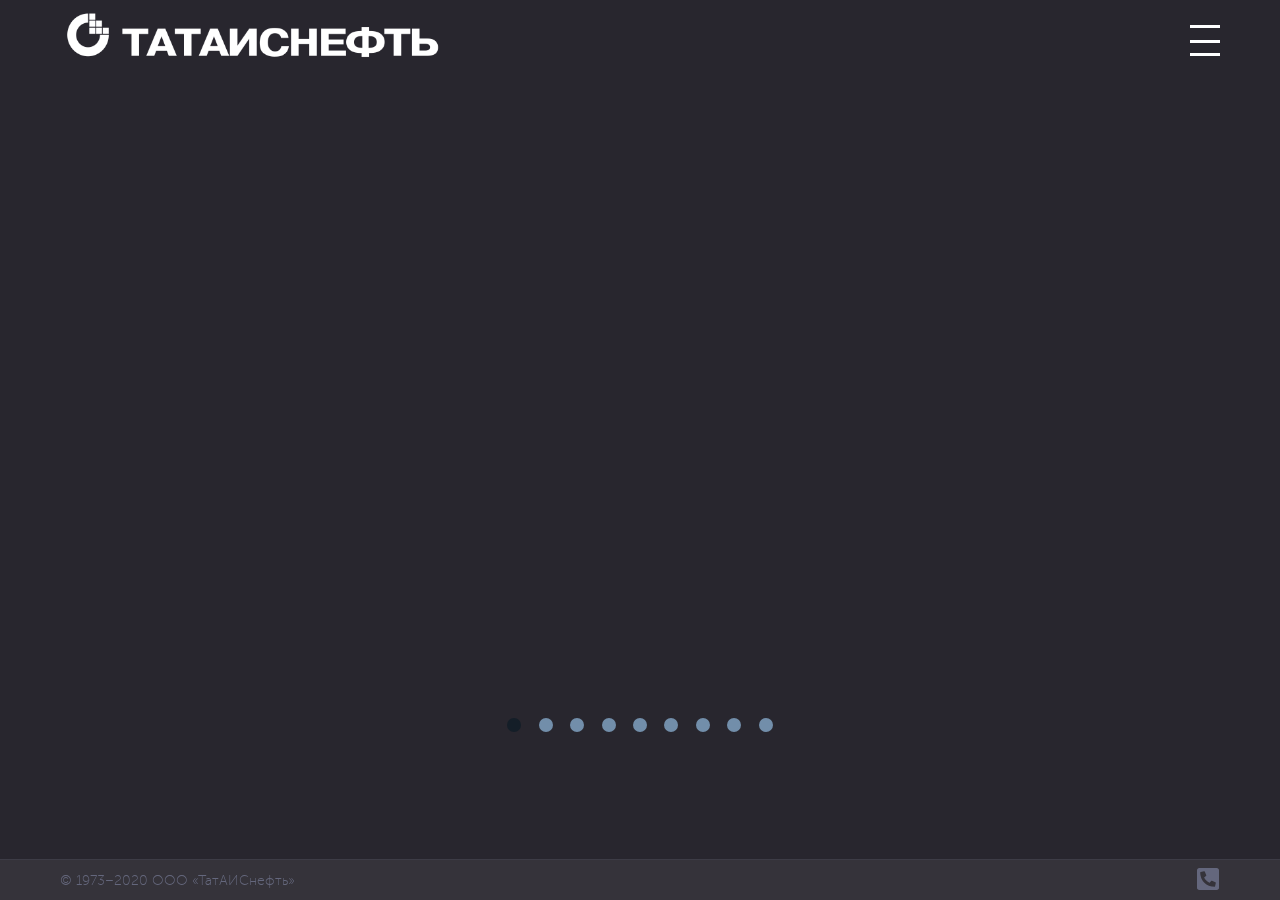
==== www/android.html @ 5a8bfcc0 "Add files via upload" ====
<!DOCTYPE html>
<html lang="ru-RU">

<head>
   <meta charset="UTF-8">
   <meta name='viewport' content='width=device-width, initial-scale=1.0, maximum-scale=1.0, user-scalable=0' />
   <meta name="apple-mobile-web-app-capable" content="yes">
   <meta name="mobile-web-app-capable" content="yes">
   <meta name="HandheldFriendly" content="true" />
   <meta name="description" content="удаленный доступ к почте с мобильный устройств" />
   <meta name="keywords" content="" />
   <meta name="robots" content="noindex,nofollow" />
   <title>ООО "ТатАИСнефть"</title>
   <link rel="icon" type="image/png" href="image/logo/favicon.png" />
   <link rel="stylesheet" href="css/style_default.css" />
   <link rel="stylesheet" href="css/style.css" />
   <link rel="stylesheet" href="css/style_nav.css" />
   <link rel="stylesheet" href="css/style_slider.css" />
   <link rel="stylesheet" href="css/iconfont.css" />
   <link rel="stylesheet" media="(max-width:767px)" href="css/style_mxw767.css" />
   <script src="app/jquery-3.5.1.min.js"></script>
   <script src="app/slick.min.js"></script>
   <script src="app/script.js"></script>
</head>

<body>
   <div id="canvasBx">
      <canvas style="opacity: 0.1;" id="canvas" width="1950px" height="1200px"></canvas>
      <canvas style="opacity: 0.1;" id="canvasbg" width="1950px" height="1200px"></canvas>
   </div>
   <section class=" container">
      <header class="header">
         <div class="headerBx">
            <div class="logo">
               <a style="height: 0; font-size: 0;" href="index.html">
                  <img src="image/logo/logo2.png" alt="rebut" />
               </a>
            </div>
            <nav class="menu">
               <div class="burg"><span></span><span></span></div>
               <ul class="list one">

                  <li class="list-mail lvl1">
                     <div class="title mail">Настройка почты для мобильных устройств на базе ios или android</div>
                     <span>Подключение MS outlook</span>
                     <ul class="list-lvl2">
                        <li class="arr ios">
                           <a id="link" class="a" href="ios.html">ios</a>
                        </li>
                        <li class="arr android">
                           <a id="link" class="a" href="android.html">android</a>
                        </li>
                     </ul>
                  </li>

                  <li class="list-citrix lvl1">
                     <div class="title citrix">Настройка системы citrix для удаленного подключения к программам
                        SAP-R3, Татнефть-Нефтедобыча, 1C и т.д...</div>
                     <a id="link" class="a " href="#0">Установка Citrix
                     </a>
                  </li>

                  <li class="list-vpn lvl1">
                     <div class="title vpn">Настройка VPN тунеля для работы с программами вне корпоративной сети ПАО
                        Татнефть на операционной системе windows 7 или windows 10</div>
                     <span>Настройка
                        VPN</span>
                     <ul class="list-lvl2">
                        <li class="arr win7">
                           <a id="link" class="a" href="#0">windows 7</a>
                        </li>
                        <li class="arr win10">
                           <div class="title win10"></div>
                           <a id="link" class="a" href="#0">windows 10</a>
                        </li>
                     </ul>
                  </li>
               </ul>
            </nav>
         </div>
      </header>
      <div class="overlay"></div>
      <main class="main">
         <div class="mainBx">
            <article id="article" class="article">
               <section id="slider" class="slider android">
                  <div class="slide row">
                     <div class="imgBx hov">
                        <img src="image/image_android/android_password.jpg">
                     </div>
                     <div class="text1">
                        <ol>
                           <li class="list_item">
                              <h3>Общие параметры:</h3>
                              <ol>
                                 <li class="icon-check">Сервер: <strong>email.tatneft.ru;</strong></li>
                                 <li class="icon-check">Логин: <strong>домен\имя пользователя;</strong>
                                 </li>
                                 <li class="icon-check">Например: <strong>jamash\ivanovii;</strong></li>
                                 <li class="icon-check">Пароль:
                                    <strong>пароль от
                                       учетной записи </strong><span>(совпадает со входом в систему)</span></li>
                              </ol>
                           </li>
                        </ol>
                     </div>
                  </div>

                  <div class="slide">
                     <div class="imgBx">
                        <img src="image/image_android/android_first.jpg" />
                     </div>
                     <div class="text one">
                        <ol>
                           <li class="list_item">
                              <h3>Открываем приложение Почта</h3>
                              <!- ->
                                 <ol>
                                    <li>нажимаем кнопку Меню/Настройки</li>
                                    <!-1.1.->
                                       <li>нажимаем плюс в верхнем углу (добавляем учетную запись)</li>
                                       <!-1.2.->
                                          <li>Заполняем поля как на скриншоте (можно заполнить произвольными данными
                                             до
                                             активации кнопки Ручная настройка).</li>
                                          <!-1.3.->
                                             <li>Нажимаем кнопку Ручная настройка.</li>
                                             <!-1.4.->
                                 </ol>
                           </li>

                        </ol>
                     </div>
                  </div>

                  <div class="slide">
                     <div class="imgBx">

                        <img data-lazy="image/image_android/android_second.jpg" />
                     </div>
                     <div class="text too">
                        <h3>Выбираем Microsoft Exchange ActiveSync.</h3>
                     </div>
                  </div>

                  <div class="slide">
                     <div class="imgBx">

                        <img data-lazy="image/image_android/android_third.jpg" />
                     </div>
                     <div class="text three">
                        <h3>Заполняем поля(Галки должны стоять как указано на скриншоте(SSL/TLS)).</h3>
                        <h3>Нажимаем Далее.</h3>
                     </div>
                  </div>

                  <div class="slide">
                     <div class="imgBx">
                        <img data-lazy="image/image_android/android_fourth.jpg" />
                     </div>
                     <div class="text four">
                        <h3>При выдаче окна “Предупреждение системы безопасности”. Нажимаем Продолжить/нажимаем Да.
                        </h3>
                     </div>
                  </div>

                  <div class="slide">
                     <div class="imgBx">

                        <img data-lazy="image/image_android/android_fifth.jpg" />
                     </div>
                     <div class="text five">
                        <h3>Если авторизация прошла успешно появится окно “Удаленное администрирование безопасности”/
                           Нажимаем Да.</h3>
                     </div>
                  </div>

                  <div class="slide">
                     <div class="imgBx">

                        <img data-lazy="image/image_android/android_sixth.jpg" />
                     </div>
                     <div class="text six">
                        <h3>Возможно появится окно. В нем нажимаем Включить.</h3>
                     </div>
                  </div>

                  <div class="slide">
                     <div class="imgBx">

                        <img data-lazy="image/image_android/android_seventh.jpg" />
                     </div>
                     <div class="text seven">
                        <h3>Дальше настраиваем параметры учетной записи.</h3>
                     </div>
                  </div>

                  <div class="slide">
                     <div class="imgBx">
                        <img data-lazy="image/image_android/android_eighth.jpg" />
                     </div>
                     <div class="text eighth">
                        <h3>На последнем этапе присваивается имя данной учетной записи (произвольное).
                        </h3>
                        <h3>Последнее готово.</h3>
                     </div>

                  </div>
               </section>
               <div class="dots"></div>
               <div class="fullWindow">
                  <span></span>
                  <span></span>
                  <span></span>
                  <span></span>
                  <span></span>
                  <span></span>
                  <span></span>
                  <span></span>
               </div>
            </article>
         </div>
      </main>
      <footer class="footer">
         <div class="footerBx">
            <div class="autor">
               © 1973–2020 ООО «ТатАИСнефть»
            </div>
            <label>
               <input type="checkbox" />
               <div class="sri icon-phone-square-alt">
                  <span class="phone"><i
                        style="font-style: normal; text-decoration: underline;">8(8553)30-08-72</i></span>
               </div>
            </label>
         </div>
      </footer>
   </section>
</body>

</html>
---- www/css/style_default.css ----
@import url('https://fonts.googleapis.com/css?family=Poppins:200,300,400,500,600,700,800,900,&display=swap');
@font-face {
   font-family: "museosanscyrl";
   src: url(../fonts/museosanscyrl-100.woff) format("woff"),
   url(../fonts/museosanscyrl-300.woff) format("woff"),
   url(../fonts/museosanscyrl-500.woff) format("woff"),
   url(../fonts/museosanscyrl-700.woff) format("woff");


}
*, *::before, *::after{
   margin: 0;
   padding: 0;
}
body{
   position: relative;
   width: 100%;
   z-index: 150;
   overflow-x: hidden;
   overflow-y: auto;
   background: #28262e;
   font-weight: normal;
   font-family: "museosanscyrl", Georgia, 'Times New Roman', Times, serif;
}
.headerBx, .footerBx, .article .slider{
   margin: 0 60px;
}
li{
   list-style: none;
}
a{
   color: #000;
   text-decoration: none;
}
a:visited,
a:active {
   color: #000;
}
a:hover {
   color: #000;
}
*::before, *::after{
   position: absolute;
   content: '';
}
.burg{
   position: absolute;
   min-width: 30px;
   max-width: 30px;
   min-height: 30px;
   max-height: 30px;
   right: 0;
   top: 50%;
   transform: translateY(-50%);
   z-index: 500;
   cursor: pointer;
}
.burg::before,
.burg::after{
   transition: all 0.3s ease 0s;
   transform-origin: right;
   -o-transition: all 0.3s ease 0s;
   -o-transform-origin: right;
   -moz-transition: all 0.3s ease 0s;
   -moz-transform-origin: right;
   -webkit-transition: all 0.3s ease 0s;
   -webkit-transform-origin: right;
}
.burg::before{
   content: '';
   position: absolute;
   top: 0;
   right: 0;
   width: 100%;
   height: 3px;
   background: #fff;
   z-index: 5;
}
.burg::after{
   content: '';
   position: absolute;
   bottom: -1px;
   right: 0;
   width: 100%;
   height: 3px;
   background: #fff;
   z-index: 5;
}
.burg span:nth-child(1){
   content: '';
   position: absolute;
   left: 0;
   top: 0;
   margin: 50% 0;
   display: block;
   width: 100%;
   height: 3px;
   background: #fff;
   transition: all 0.3s ease 0s;
   -o-transition: all 0.3s ease 0s;
   -moz-transition: all 0.3s ease 0s;
   -webkit-transition: all 0.3s ease 0s;
   z-index: 5;
}

.burg.active::before{
   transform: rotate(-45deg);
   -o-transform: rotate(-45deg);
   -moz-transform: rotate(-45deg);
   -webkit-transform: rotate(-45deg);
   width: 130%;
}
.burg.active::after{
   transform: rotate(45deg);
   -o-transform: rotate(45deg);
   -moz-transform: rotate(45deg);
   -webkit-transform: rotate(45deg);
   width: 130%;
}
.burg.active span:nth-child(1){
   opacity: 0;
   transform: translateY(-50%) translateX(100%);
   -o-transform: translateY(-50%) translateX(100%);
   -moz-transform:translateY(-50%)  translateX(100%);
   -webkit-transform: translateY(-50%) translateX(100%);
}
.burg span:nth-child(2){
   display: block;
   position: absolute;
   width: 250%;
   height: 250%;
  opacity: 0;
   top: 50%;
   left: 50%;
   transform-origin: center;
   -o-transform-origin: center;
   -moz-transform-origin: center;
   -webkit-transform-origin: center;
   transform: translate(-50%, -50%) scale(0);
   transition: all 0.3s ease 0.2s;
   -o-transform: translate(-50%, -50%) scale(0);
   -o-transition: all 0.3s ease 0.2s;
   -moz-transform: translate(-50%, -50%) scale(0);
   -moz-transition: all 0.3s ease 0.2s;
   -webkit-transform: translate(-50%, -50%) scale(0);
   -webkit-transition: all 0.3s ease 0.2s;
   border-radius: 50%;
   z-index: -5;
   background: rgb(8, 45, 60); 
}
.burg span:nth-child(2)::before{
   content: 'меню';
  transform:translate(-50%, -50%); 
   -o-transform:translate(-50%, -50%);
   -moz-transform:translate(-50%, -50%);
   -webkit-transform: translate(-50%, -50%);
   color:rgb(31, 169, 255);
   font-size: 14px;
   left: 50%;
   bottom: 0;
}
.burg.active span:nth-child(2){
   opacity: 1;
   transform: translate(-50%, -50%) scale(1);
   -o-transform: translate(-50%, -50%) scale(1);
   -moz-transform: translate(-50%, -50%) scale(1);
   -webkit-transform: translate(-50%, -50%) scale(1);
   transition: all 0.3s ease 0s;
   -o-transition: all 0.3s ease 0s;
   -moz-transition: all 0.3s ease 0s;
   -webkit-transition: all 0.3s ease 0s;
}
---- www/css/style.css ----
.container{
   position: relative;
   right: 0;
   width: 100%;
   min-height: 100vh;
   border: none;
   display: flex;
   flex-direction: column;
}

body.lock{
   background:  #124768;
}

/**Стили header**/
.container .header{
   position: relative;
   display: flex;
   justify-content: center;
   margin: 0 auto;
   height: 80px;
   width: 100%;
   z-index: 5000;
}
.header .headerBx {
   position: relative;
   width: 100%;
   max-width: 1400px;
   height: 100%;
   display: flex;
   justify-content: space-between;
}  

.header .headerBx .logo {
   height: 90%;
   width: calc(250px + 150 * (100vw / 1400));
   overflow: hidden;
}  
.logo a img{
   object-fit: contain;
   width: 100%;
   height: 100%;
}
/**Стили header**/

/**Стили canvas**/
#canvasBx {
   width: 100%;
   height: 100%;
   overflow: hidden;
   position: fixed;
   top: 0;
   left: 0;
   z-index: -10;
  background: transparent;
 }
 #canvasBx canvas {
   position: absolute;
   top: 0;
   left: 0;
 }
 
 #canvas {
   z-index: -2;
 }
 #canvasbg {
   z-index: -3;
   opacity: 0.5;
 }


/**Стили canvas**/



/**Стили footer**/
.footer{
   position: relative;
   height: 40px;
   width: 100%;
   display: flex;
   justify-content: center;
   margin-top: auto;
   z-index: 1000;
   border-top: 1px solid #b2bee911;
   background: #ececec11;
}
.footer .footerBx{
   position: relative;
   width: 100%;
   max-width: 1400px;
   height: 100%;
   display: flex;
   justify-content: space-between;
}
.container .footer label{
   display: flex;
   align-items: center;
}
.container .footer label .sri{
   position: relative;
   display: inline-flex;
   align-items: flex-end;
   white-space: nowrap;
   font-size: calc(8px + 6 * (100vw / 1400));
   letter-spacing: 0.05em;
   font-weight: 300;
   color:#b2bee961;
   overflow: hidden;
   cursor: pointer;
}
.container .footer label input{
   appearance: none;
   border: none;
   background: none;
   opacity: 0;
   position: absolute;
}
.container .footer .sri .phone{
   position: relative;
   left: 100%;
   text-decoration: underline;
   line-height: 1.33em;
   transition: all 0.5s ease-out 0s;
   -moz-transition: all 0.5s ease-out 0s;
   -o-transition: all 0.5s ease-out 0s;
   -webkit-transition: all 0.5s ease-out 0s;
}
.footer .sri.icon-phone-square-alt::before{
   position: relative;
   left: 100%;
   transform: translateX(-100%);
   font-size: calc(16px + 10 * (100vw / 1400));
   transition: all 0.5s ease-out 0s;
   -moz-transition: all 0.5s ease-out 0s;
   -o-transition: all 0.5s ease-out 0s;
   -webkit-transition: all 0.5s ease-out 0s;
}
.container .footer label input:checked ~ .sri{
   color:#fff;
}
.container .footer label input:checked ~ .sri .phone{
   margin-left: 0.5em;
   left: 0%;
}
.container .footer label input:checked ~ .sri.icon-phone-square-alt::before{
   left: 0%;
   transform: translateX(0%);
}
.footer .autor{
   color:#b2bee961;
   height: 100%;
   display: flex;
   align-items: center;
   justify-content:center;
   white-space: nowrap;
   font-size: calc(10px + 4 * (100vw / 1400));
}
/**Стили footer**/

/**Стили main**/
.main {
   position: relative;
   display: flex;
   align-items: center;
   justify-content: center;
   flex: 1 1 auto;
   width: 100%;
  transition: all 0.3s ease 0s;
  -moz-transition: all 0.3s ease 0s;
  -o-transition: all 0.3s ease 0s;
  -webkit-transition: all 0.3s ease 0s;
  z-index: 1000;
  padding: 10px 0;
}
.main .mainBx{
   position: relative;
   width: 100%;
   max-width: 1520px;
}
.main .mainBx .article{
   width: 100%;
}
/**Стили main**/

.circle{
   position: absolute; 
   top: -0px; 
   right: 0px; 
   transform: translate(25px, 15px); 
   width: 80px; 
   height: 70px;
}

#ellipseSvg path{
   stroke-dasharray: 2000; 
   stroke-dashoffset: 2000;
   animation: stroke 3s ease-in-out 1 1.5s forwards;
   -moz-animation: stroke 3s ease-in-out 1 1.5s forwards;
   -webkit-animation: stroke 3s ease-in-out 1 1.5s forwards;
   -o-animation: stroke 3s ease-in-out 1 1.5s forwards;
}
@keyframes stroke{
   0%{
      stroke-dashoffset: 2000;
   }
   100%{
      stroke-dashoffset: 0;
   }
}
@-moz-keyframes stroke{
   0%{
      stroke-dashoffset: 2000;
   }
   100%{
      stroke-dashoffset: 0;
   }
}
@-o-keyframes stroke{
   0%{
      stroke-dashoffset: 2000;
   }
   100%{
      stroke-dashoffset: 0;
   }
}
@-webkit-keyframes stroke{
   0%{
      stroke-dashoffset: 2000;
   }
   100%{
      stroke-dashoffset: 0;
   }
}
#ellipseSvg path.deleted{
   display: none;
}
---- www/css/style_nav.css ----
/**стили меню навигации**/
body .menu{
   position: absolute;
   right: 0;
   height: 100%;
   letter-spacing: 0.06em;
}
.menu .list {
   position: absolute;
   opacity: 0;
   left: -50px;
   height: 100%;
  visibility: hidden;
  transition: all 1s ease 0s;
   -o-transition: all 1s ease 0s;
   -moz-transition: all 1s ease 0s;
   -webkit-transition: all 1s ease 0s;
}
.menu.active .list{
   opacity: 1;
  visibility: visible;
  transition: opacity 0.5s ease 0s;
   -o-transition: opacity 0.5s ease 0s;
   -moz-transition: opacity 0.5s ease 0s;
   -webkit-transition: opacity 0.5s ease 0s;
   z-index: 150;
}
.menu .list .list-mail,
.menu .list .list-citrix,
.menu .list .list-vpn{
   position: absolute;
   bottom: 0;
   left: 0;
   font-size: 14px;
   display: flex;
   padding: 25px;
   justify-content: center;
   align-items: center;
   border-radius: 50%;
   cursor: pointer;
   color: #fff;
   text-align: center;
   border: 1px solid #fff;
   background: rgb(1, 29, 53);
   transition: transform 0.5s cubic-bezier(0.5,1,0.5,1) 0s;
   -o-transition: transform 0.5s cubic-bezier(0.5,1,0.5,1) 0s;
   -moz-transition: transform 0.5s cubic-bezier(0.5,1,0.5,1) 0s;
   -webkit-transition: transform 0.5s cubic-bezier(0.5,1,0.5,1) 0s;
}
.menu .list .list-citrix{
   padding: 0;
}
.menu .list .lvl1.opacity{
   opacity: 0.2;
   z-index: -100;
}
.menu .list .list-mail{
  width: 60px;
  height: 60px;
}
.menu .list .list-citrix{
   z-index: 400;
}

.menu .list .list-vpn {
   width: 45px;
   height: 45px;
   z-index: 150;
}

.menu.active .list .list-mail {
   transform: translateX(calc(-100% - 30px)) translateY(50%);
   -moz-transform: translateX(calc(-100% - 30px)) translateY(50%);
   -o-transform: translateX(calc(-100% - 30px)) translateY(50%);
   -webkit-transform: translateX(calc(-100% - 30px)) translateY(50%);
   width: 60px;
   height: 60px;
}
.menu.active .list .list-citrix {
   transform: translateX(calc(0% + 15px)) translateY(calc(100% + 20px));
   -moz-transform: translateX(calc(0% + 15px)) translateY(calc(100% + 20px));
   -o-transform: translateX(calc(0% + 15px)) translateY(calc(100% + 20px));
   -webkit-transform: translateX(calc(0% + 15px)) translateY(calc(100% + 20px));
   width: auto;
   height: auto;
   padding: 0;
}
.menu .list .list-citrix a{
  padding: 27px 5px;
   color: #fff;
}
.menu.active .list .list-vpn {
   transform: translateX(calc(-100% + 20px)) translateY(calc(150% - 15px));
   -moz-transform: translateX(calc(-100% + 20px)) translateY(calc(150% - 15px));
   -o-transform: translateX(calc(-100% + 20px)) translateY(calc(150% - 15px));
   -webkit-transform: translateX(calc(-100% + 20px)) translateY(calc(150% - 15px));
}
.menu .list .list-mail::before,
.menu .list .list-citrix::before,
.menu .list .list-vpn::before{
   top: 0;
   left: 50%;
   transform-origin: top;
   -moz-transform-origin: top;
   -webkit-transform-origin: top;
   -o-transform-origin: top;
   width: 1px;
   height: 0;
   background: #fffa;
}
.menu .list .list-mail::before{
   transform: rotate(70deg) translateX(55px) translateY(-80px);
   -moz-transform: rotate(70deg) translateX(55px) translateY(-80px);
   -o-transform: rotate(70deg) translateX(55px) translateY(-80px);
   -webkit-transform: rotate(70deg) translateX(55px) translateY(-80px);
}
.menu .list .list-citrix::before{
   transform: rotate(-10deg) translateX(-5px) translateY(-30px);
   -o-transform: rotate(-10deg) translateX(-5px) translateY(-30px);
   -moz-transform: rotate(-10deg) translateX(-5px) translateY(-30px);
   -webkit-transform: rotate(-10deg) translateX(-5px) translateY(-30px);
}
.menu .list .list-vpn::before{
   transform:rotate(30deg) translateX(20px) translateY(-65px);
   -moz-transform:rotate(30deg) translateX(20px) translateY(-65px);
   -o-transform:rotate(30deg) translateX(20px) translateY(-65px);
   -webkit-transform:rotate(30deg) translateX(20px) translateY(-65px);
}
.menu.active .list .list-mail::before,
.menu.active .list .list-citrix::before,
.menu.active .list .list-vpn::before{
  transition: height 0.5s cubic-bezier(1,0,0,1) 0.1s;
   -moz-transition: height 0.5s cubic-bezier(1,0,0,1) 0.1s;
   -o-transition: height 0.5s cubic-bezier(1,0,0,1) 0.1s;
   -webkit-transition: height 0.5s cubic-bezier(1,0,0,1) 0.1s;
}
.menu.active .list .list-mail::before{
   height: 45px;
}
.menu.active .list .list-citrix::before{
   height: 30px;
}
.menu.active .list .list-vpn::before{
   height: 60px;
}
.list .list-mail .list-lvl2,
.list .list-vpn .list-lvl2 {
position: absolute;
 top: 50%;
 left: 50%;
 transform: translate(-50%, -50%);
 -o-transform: translate(-50%, -50%);
 -moz-transform: translate(-50%, -50%);
 -webkit-transform: translate(-50%, -50%);
 width: 15px;
 height: 10px;
}
.list-lvl2 .arr{
position: absolute;
right: 0;
top: 0;
transition: all 0.4s ease 0s;
-o-transition: all 0.4s ease 0s;
-moz-transition: all 0.4s ease 0s;
-webkit-transition: all 0.4s ease 0s;
cursor: pointer;
color: #fff;
text-align: center;

opacity: 0;
visibility: hidden;
transition: 0.2s ease 0.2s;
-o-transition: 0.2s ease 0.2s;
-moz-transition: 0.2s ease 0.2s;
-webkit-transition: 0.2s ease 0.2s;
display: flex;
justify-content: center;
align-items: center;
transform: translate(0px, 0px);
-o-transform: translate(0px, 0px);
-moz-transform: translate(0px, 0px);
-webkit-transform: translate(0px, 0px);
z-index: 40;
}
.list-lvl2 .arr .a{
 white-space: nowrap;
 text-align: center;
 display: flex;
 justify-content: center;
 align-items: center;
 z-index: 20;
 border-radius: 50%;
 background: rgb(5, 29, 39);
 border: 1px solid #fff;
}
.lvl1.active .list-lvl2 .arr.ios{
transform: translate(calc(-100% - 20px), calc(-50% - 20px));
-o-transform: translate(calc(-100% - 20px), calc(-50% - 20px));
-moz-transform: translate(calc(-100% - 20px), calc(-50% - 20px));
-webkit-transform: translate(calc(-100% - 20px), calc(-50% - 20px));
opacity: 1;
visibility: visible;
transition: all 0.5s ease-in-out 0s;
-o-transition: all 0.5s ease-in-out 0s;
-moz-transition: all 0.5s ease-in-out 0s;
-webkit-transition: all 0.5s ease-in-out 0s;
}
.lvl1.active .list-lvl2 .arr.android{
   transform: translate(calc(-100% + 30px), calc(50%));
   -o-transform: translate(calc(-100% + 30px), calc(50%));
   -moz-transform: translate(calc(-100% + 30px), calc(50%));
   -webkit-transform: translate(calc(-100% + 30px), calc(50%));
opacity: 1;
visibility: visible;
transition: all 0.5s ease-in-out 0.1s;
-o-transition: all 0.5s ease-in-out 0.1s;
-moz-transition: all 0.5s ease-in-out 0.1s;
-webkit-transition: all 0.5s ease-in-out 0.1s;
}
.lvl1.active .list-lvl2 .arr.win7{
   transform: translate(calc(-100% + 40px), calc(50% - 10px));
   -o-transform: translate(calc(-100% + 40px), calc(50% - 10px));
   -moz-transform: translate(calc(-100% + 40px), calc(50% - 10px));
   -webkit-transform: translate(calc(-100% + 40px), calc(50% - 10px));
opacity: 1;
visibility: visible;
transition: all 0.5s ease-in-out 0.1s;
-o-transition: all 0.5s ease-in-out 0.1s;
-moz-transition: all 0.5s ease-in-out 0.1s;
-webkit-transition: all 0.5s ease-in-out 0.1s;
}
.lvl1.active .list-lvl2 .arr.win10{
   transform: translate(calc(50% + 40px), calc(50% + 10px));
   -o-transform: translate(calc(50% + 40px), calc(50% + 10px));
   -moz-transform: translate(calc(50% + 40px), calc(50% + 10px));
   -webkit-transform: translate(calc(50% + 40px), calc(50% + 10px));
opacity: 1;
visibility: visible;
transition: all 0.5s ease-in-out 0s;
-o-transition: all 0.5s ease-in-out 0s;
-moz-transition: all 0.5s ease-in-out 0s;
-webkit-transition: all 0.5s ease-in-out 0s;
}
.list-lvl2 .arr.ios .a{
width: auto;
height: auto;
color: #fff;
padding: 18px 14px;
text-transform: uppercase;
}
.list-lvl2 .arr.android .a{
   color: #fff;
   padding: 31px 3px;
   box-sizing: content-box;
   z-index: 100;
   text-transform: uppercase;
}
.list-lvl2 .arr.win7 .a{
   padding: 33px 3px;
}
.list-lvl2 .arr.win10 .a{
   padding: 37px 3px;
}
.list-lvl2 .arr a {
   color: #fff;
}
.list-lvl2 .arr::before{ 
  width: 1px;
   background: #fff;
   top: 0;
   height: 0;
   transform-origin: top;
   -o-transform-origin: top;
   -moz-transform-origin: top;
   -webkit-transform-origin: top;
   transition: height 0.2s ease;
   -o-transition: height 0.2s ease;
   -moz-transition: height 0.2s ease;
   -webkit-transition: height 0.2s ease;
   z-index: -10;
}
.lvl1.active .arr::before{
  height: 20px;
  transition: height 0.2s ease 0.5s;
  -o-transition: height 0.2s ease 0.5s;
  -moz-transition: height 0.2s ease 0.5s;
  -webkit-transition: height 0.2s ease 0.5s;
}
.list-lvl2 .arr.ios::before{
   transform: rotate(110deg) translateY(-52px) translateX(20px);
   -o-transform: rotate(110deg) translateY(-52px) translateX(20px);
   -moz-transform: rotate(110deg) translateY(-52px) translateX(20px);
   -webkit-transform: rotate(110deg) translateY(-52px) translateX(20px);
}
.list-lvl2 .arr.android::before{
   transform: rotate(45deg) translateY(-25px) translateX(25px);
   -o-transform: rotate(45deg) translateY(-25px) translateX(25px);
   -moz-transform: rotate(45deg) translateY(-25px) translateX(25px);
   -webkit-transform: rotate(45deg) translateY(-25px) translateX(25px);
}
.list-lvl2 .arr.win7::before{
   transform: rotate(45deg) translateY(-27px) translateX(30px);
   -o-transform: rotate(45deg) translateY(-27px) translateX(30px);
   -moz-transform: rotate(45deg) translateY(-27px) translateX(30px);
   -webkit-transform: rotate(45deg) translateY(-27px) translateX(30px);

}
.list-lvl2 .arr.win10::before{
   transform: rotate(-25deg) translateY(-19px) translateX(-15px);
   -o-transform: rotate(-25deg) translateY(-19px) translateX(-15px);
   -moz-transform: rotate(-25deg) translateY(-19px) translateX(-15px);
   -webkit-transform: rotate(-25deg) translateY(-19px) translateX(-15px);

}
/**стили меню навигации**/
/**подсказки**/
.lvl1 .title{
position: absolute;
bottom: 0;
left: 0;
transform: translateX(-100%) translateY(100%) scale(0);
transform-origin: right top;
-o-transform: translateX(-100%) translateY(100%) scale(0);
-o-transform-origin: right top;
-moz-transform: translateX(-100%) translateY(100%) scale(0);
-moz-transform-origin: right top;
-webkit-transform: translateX(-100%) translateY(100%) scale(0);
-webkit-transform-origin: right top;
padding: 10px;
background: #111;
color: #eee;
letter-spacing: 0.05em;
border-radius: 6px;
min-width: 200px;
max-width: 400px;
transition: transform 0.2s ease 0s;
-o-transition: transform 0.2s ease 0s;
-moz-transition: transform 0.2s ease 0s;
-webkit-transition: transform 0.2s ease 0s;
}
.lvl1 .title::after{
   border-left: 30px solid #111;
   border-top: 15px solid transparent;
   border-bottom: 15px solid transparent;
   top: -8px;
   right: -8px;
   transform: rotate(-45deg);
   -o-transform: rotate(-45deg);
   -moz-transform: rotate(-45deg);
   -webkit-transform: rotate(-45deg);
   z-index: -10;
}
.lvl1 .title span{
z-index: 10;
}
.title.active{
   transform: translateX(-100%) translateY(100%) scale(1);
   -o-transform: translateX(-100%) translateY(100%) scale(1);
   -moz-transform: translateX(-100%) translateY(100%) scale(1);
   -webkit-transform: translateX(-100%) translateY(100%) scale(1);
}
.lvl1.active .title.active{
display: none;
}
.lvl1.active .holder.active{
   opacity: 0.3;
}
.menu .list .list-mail .holder,
.menu .list .list-citrix .holder,
.menu .list .list-vpn .holder{
display: none;
}
/**подсказки**/
---- www/css/style_slider.css ----
.article .slider {
   position: relative;
   min-width: 0;
   max-width: 1400px;
   opacity: 0;
   visibility: hidden;
   animation: fadeIn 0.5s ease 1 0.5s forwards;
   counter-reset: multi-counters;
}
@keyframes fadeIn{
   to{
   opacity: 1;
   visibility: visible;
   }
}
@-moz-keyframes fadeIn{
   to{
   opacity: 1;
   visibility: visible;
   }
}
@-o-keyframes fadeIn{
   to{
   opacity: 1;
   visibility: visible;
   }
}
@-webkit-keyframes fadeIn{
   to{
   opacity: 1;
   visibility: visible;
   }
}
.slider .slick-list {
   overflow: hidden;
}

.slider .slick-list .slick-track {
   display: flex;
   align-items: center;
   background: transparent;
}

.slider .slide {
   outline: none;
   border: none;
   display: flex;
   flex-direction: column;
   justify-content: center;
   align-items: center;
   width: 100%;
   padding: 0 60px;
}

.slider .slide.row {
   flex-direction: row;
}

.slick-arrow {
   position: absolute;
   top: 50%;
   transform: translateY(-50%);
   font-size: 0;
   padding: 0;
   appearance: none;
   border: none;
   outline: none;
   width: 40px;
   height: 90px;
   opacity: 0.3;
   transition: opacity 0.3s ease 0s;
   padding: 4px;
   margin: 10px;
   z-index: 20;
}

.slick-arrow:hover {
   opacity: 1;
}

/* Стрелка влево */
.slick-arrow.slick-prev {
   left: 0;
   background: url(../image/arrows/left-arrow.svg) center/50% no-repeat,linear-gradient(to right, #000, transparent);
}

/* Стрелка вправо */
.slick-arrow.slick-next {
   right: 0;
   background: url(../image/arrows/right-arrow.svg) center/50% no-repeat,linear-gradient(to left, #000, transparent);
}

/****************************************************************/
.slide .imgBx.hov,
.slide .imgBx {
   display: flex;
   justify-content: flex-start;
   flex-direction: column;
   flex: 1 1 auto;
   max-width: 900px;
}

.slide .imgBx.hov {
    width: auto;
   max-width: none;
   flex: 0 1 60%;
   padding: 0;
}

.slide .imgBx.hov img {
   height: auto;
}
.slide .imgBx.hov img,
.slide .imgBx img {
   width: 100%;
   height: 100%;
   object-fit: contain;
}
.slide .text,
.slide .text1{
   display: flex;
   color: #fff;
   background: #fff2;
   font-size: calc(10px + 10 * (100vw / 1400));
   padding: 0 20px 0 20px;
}
.slide .text1 {
   width: auto;
   flex: 0 1 40%;
   flex-direction: column;
   justify-content: center;
   z-index: -9;
   opacity: 0;
   align-self: stretch;
   transform: translateX(-75%);
   -o-transform: translateX(-75%);
   -moz-transform: translateX(-75%);
   -webkit-transform: translateX(-75%);
   animation: slideOneText 1s linear 0s 1 normal forwards;
   -moz-animation: slideOneText 1s linear 0s 1 normal forwards;
   -o-animation: slideOneText 1s linear 0s 1 normal forwards;
   -webkit-animation: slideOneText 1s linear 0s 1 normal forwards;
}
@keyframes slideOneText{
   0%{
      transform: translateX(-75%);
   }
   100%{
      opacity: 1;
      transform: translateX(0%);
   }
}
@-o-keyframes slideOneText{
   0%{
      transform: translateX(-75%);
   }
   100%{
      opacity: 1;
      transform: translateX(0%);
   }
}
@-moz-keyframes slideOneText{
   0%{
      transform: translateX(-75%);
   }
   100%{
      opacity: 1;
      transform: translateX(0%);
   }
}
@-webkit-keyframes slideOneText{
   0%{
      transform: translateX(-75%);
   }
   100%{
      opacity: 1;
      transform: translateX(0%);
   }
}
.slide .text {
   bottom: 0em;
   margin: 0 auto;
   opacity: 0;
   color: #fff;
   width: 100%;
   max-width: 900px;
   box-sizing: border-box;
   align-items: center;
   justify-content: center;
   border-top: 10px solid transparent;
   border-bottom: 10px solid transparent;
   transition: opacity 0.3s ease 0s;
   -o-transition: opacity 0.3s ease 0s;
   -moz-transition: opacity 0.3s ease 0s;
   -webkit-transition: opacity 0.3s ease 0s;
   z-index: -9;

}
.slick-active .text {
   opacity: 1;
   animation: slideOut .5s linear 0s 1 normal forwards;
   -moz-animation: slideOut .5s linear 0s 1 normal forwards;
   -o-animation: slideOut .5s linear 0s 1 normal forwards;
   -webkit-animation: slideOut .5s linear 0s 1 normal forwards;
}
@keyframes slideOut{
   0%{
      transform: translateY(-100%);
   }
   100%{
      transform: translateY(0%);
   }
}
@-webkit-keyframes slideOut{
   0%{
      transform: translateY(-100%);
   }
   100%{
      transform: translateY(0%);
   }
}
@-moz-keyframes slideOut{
   0%{
      transform: translateY(-100%);
   }
   100%{
      transform: translateY(0%);
   }
}
@-o-keyframes slideOut{
   0%{
      transform: translateY(-100%);
   }
   100%{
      transform: translateY(0%);
   }
}
@media (max-width:767px) {
   .slide .text,
   .slide .text1 {
      font-size: calc(8px + (12 + 12 * 0.7) * ((100vw - 280px) / 1400));
      ;
   }
}
.slide .text h3{
   font-weight: normal;
   font-style: normal;
   text-align: center;
}
.slide .text1 ol li{
   display: block;
}
.slide .text1 ol li:first-child ol li.icon-check::before{
   font-size: calc(6px + 12 * (100vw / 1400));
   margin-right: 0.5em;
}
.dots {
   position: relative;
   width: 100%;
   margin: 10px 0 0 0;
   z-index: 30;
}

.slick-dots {
   position: relative;
   max-width: 300px;
   flex-direction: row;
   display: flex;
   justify-content: space-evenly;
   align-items: center;
   margin: 0 auto;
}

.slick-dots li {

   list-style: none;
}

.slick-dots li button {
   position: relative;
   font-size: 0;
   appearance: none;
   border-radius: 50%;
   width: 14px;
   height: 14px;
   appearance: none;
   outline: none;
   border: none;
   background: rgb(114, 142, 170);
   cursor: pointer;
}

.slick-dots li button:hover {
   background: rgba(50, 60, 70, 0.5);
}

.slick-active button {
   background: rgba(20, 30, 40, 1) !important;
}

/**Стили для слайдера инструкции под андроид**/
.slider.android .slide.row{
   justify-content: center;
}
.slider.android .slide{
   flex-direction: row;
   justify-content: center;
   align-items: center;
}

.slider.android .slide .imgBx{
   max-width: 400px;
}
.slider.android .slide .imgBx.hov{
   max-width: 900px;
}
.slider.android .slide .text {
   margin: 0;
   z-index: -9;
   align-self: stretch;
   flex-direction: column;
   align-items: flex-start;
   padding: 0 25px 0 25px;
}
.slider.android .slick-active .text{
   animation: slideLeft .5s linear 0s 1 normal forwards;
   -moz-animation: slideLeft .5s linear 0s 1 normal forwards;
   -o-animation: slideLeft .5s linear 0s 1 normal forwards;
   -webkit-animation: slideLeft .5s linear 0s 1 normal forwards;
}
@keyframes slideLeft{
   0%{
      transform: translateX(-50%);
   }
   100%{
      transform: translateY(0%);
   }
}
@-webkit-keyframes slideLeft{
   0%{
      transform: translateX(-50%);
   }
   100%{
      transform: translateY(0%);
   }
}
@-moz-keyframes slideLeft{
   0%{
      transform: translateX(-50%);
   }
   100%{
      transform: translateY(0%);
   }
}
@-o-keyframes slideLeft{
   0%{
      transform: translateX(-50%);
   }
   100%{
      transform: translateY(0%);
   }
}
/**Нумерованный список**/
.slider.android .slide .text ol{
   list-style: none; 
   counter-reset: li;
}
.slider.android .slide .text ol li{
   padding: 6px 0;

} 
.slider.android .slide .text ol li::before {
   position: relative;
   counter-increment: li;
   content: counters(li,".") ". "; 
}
.slider.android .slide .text ol li:first-child ol{
   margin-left: 1em;
}
.slider.android .slide .text ol .list_item::before{
   visibility: hidden;
}
.slider.android .slide .text h3{
   margin: 0.09em 0;
   text-align: start;
}
.slider.android .slide .text h3::before{
position: relative;
counter-increment: multi-counters;
  content: counters(multi-counters, ".") ". ";
}
/**Нумерованный список**/
/**Стили для слайдера инструкции под андроид**/


/**стили для эллемента увелич. main**/

.fullWindow {
   position: absolute;
   display: block;
   left: 50%;
   top: 50%;
   transform: translateY(-50%) translateX(-50%) scale(0);
   width: 180px;
   height: 180px;
   z-index: 100;
   opacity: 0;
}

.fullWindow.active{
   animation-name: full;
   -moz-animation-name: full;
   -o-animation-name: full;
   animation-duration: 1s;
   -moz-animation-duration: 1s;
   -o-animation-duration: 1s;
   animation-timing-function: linear;
   -moz-animation-timing-function: linear;
   -o-animation-timing-function: linear;
   animation-fill-mode: forwards;
   -moz-animation-fill-mode: forwards;
   -o-animation-fill-mode: forwards;
   animation-iteration-count: 1;
   -moz-animation-iteration-count: 1;
   -o-animation-iteration-count: 1;
}
@-webkit-keyframes full{
   0%{
      opacity: 0;
      transform: translateY(-50%) translateX(-50%) scale(0.5);
   }
   50%{
      opacity: 1;
      transform: translateY(-50%) translateX(-50%) scale(1);
   }
   100%{
      opacity: 0;
      visibility: hidden;
      transform: translateY(-50%) translateX(-50%) scale(1.3);
   }
}
@-moz-keyframes full{
    0%{
      opacity: 0;
      transform: translateY(-50%) translateX(-50%) scale(0.5);
   }
   50%{
      opacity: 1;
      transform: translateY(-50%) translateX(-50%) scale(1);
   }
   100%{
      opacity: 0;
      visibility: hidden;
      transform: translateY(-50%) translateX(-50%) scale(1.3);
   }
}
@-o-keyframes full{
   0%{
      opacity: 0;
      transform: translateY(-50%) translateX(-50%) scale(0.5);
   }
   50%{
      opacity: 1;
      transform: translateY(-50%) translateX(-50%) scale(1);
   }
   100%{
      opacity: 0;
      visibility: hidden;
      transform: translateY(-50%) translateX(-50%) scale(1.3);
   }
}
@keyframes full{
   0%{
      opacity: 0;
      transform: translateY(-50%) translateX(-50%) scale(0.5);
   }
   50%{
      opacity: 0.5;
      transform: translateY(-50%) translateX(-50%) scale(1);
   }
   100%{
      opacity: 0;
      visibility: hidden;
      transform: translateY(-50%) translateX(-50%) scale(1.3);
   }
}

.fullWindow span {
   position: absolute;
   width: 70px;
   height: 14px;
   background: #fff;
}

.fullWindow span:nth-child(1) {
   top: 0;
   left: 0;
}

.fullWindow span:nth-child(2) {
   top: 28px;
   left: -28px;
   transform: rotate(90deg);
}

.fullWindow span:nth-child(3) {
   bottom: 28px;
   left: -28px;
   transform: rotate(90deg);
}

.fullWindow span:nth-child(4) {
   bottom: 0;
   left: 0;
}

.fullWindow span:nth-child(5) {
   top: 0;
   right: 0;
}

.fullWindow span:nth-child(6) {
   top: 28px;
   right: -28px;
   transform: rotate(90deg);
}

.fullWindow span:nth-child(7) {
   bottom: 28px;
   right: -28px;
   transform: rotate(90deg);

}
.fullWindow span:nth-child(8) {
   bottom: 0;
   right: 0;
}
.main.fullscreen{
   position: absolute;
   justify-content: start;
   align-items: flex-start;
}
.main.fullscreen .mainBx{
   margin: 0;
   max-width: none;
   margin: 0;
}
.main.fullscreen .article{
   position: fixed;
   top: 0;
   width: 100%;
   height: 100%;
   background: linear-gradient(to bottom right, rgb(7, 27, 20), rgba(0, 0, 0, 1));
}
.main.fullscreen .article .dots{
   display: none;
}
.main.fullscreen .article .slick-arrow{
   margin: 0;
   height: 100%;
   border-radius: 0;
   opacity: 0;
}
.main.fullscreen .article .slick-arrow:hover{
   opacity: 1;
}
.main.fullscreen .slick-arrow.slick-prev {
   left: 0;
   background: url(../image/arrows/left-arrow.svg) center/50% no-repeat;
}
.main.fullscreen .slick-arrow.slick-next {
   right: 0;
   background: url(../image/arrows/right-arrow.svg) center/50% no-repeat;
}
.main.fullscreen .article .slider {
   height: 100%;
   max-width: none;
   margin: 0 auto;
}
.main.fullscreen .article .slider .slide{
   height: 100vh;
   display: flex;
   justify-content: center;
   align-items: center;
   padding: 0;
}
.main.fullscreen .article .imgBx{
   height: 100%;
   width: 100%;
   max-width: none;
   padding: 0;
}
.main.fullscreen .article .imgBx.hov{
   max-width: 1400px;
}
.main.fullscreen .article .text,
.main.fullscreen .article .text1{
   display: none;
}
.main.fullscreen .article .imgBx.hov,
.main.fullscreen .article .imgBx{
   align-self: auto;
   flex: 0 1 auto;
}
---- www/css/iconfont.css ----
@font-face {
  font-family: 'phone';
  src:  url('../fonts/iconfont/phone.eot?pe4ybk');
  src:  url('../fonts/iconfont/phone.eot?pe4ybk#iefix') format('embedded-opentype'),
    url('../fonts/iconfont/phone.ttf?pe4ybk') format('truetype'),
    url('../fonts/iconfont/phone.woff?pe4ybk') format('woff'),
    url('../fonts/iconfont/phone.svg?pe4ybk#phone') format('svg');
  font-weight: normal;
  font-style: normal;
  font-display: block;
}
@font-face {
  font-family: 'check-tick';
  src:  url('../fonts/iconfont/check-tick.eot?jgi647');
  src:  url('../fonts/iconfont/check-tick.eot?jgi647#iefix') format('embedded-opentype'),
    url('../fonts/iconfont/check-tick.ttf?jgi647') format('truetype'),
    url('../fonts/iconfont/check-tick.woff?jgi647') format('woff'),
    url('../fonts/iconfont/check-tick.svg?jgi647#check-tick') format('svg');
  font-weight: normal;
  font-style: normal;
  font-display: block;
}
@font-face {
  font-family: 'question-circle';
  src:  url('../fonts/iconfont/question-circle.eot?y718fi');
  src:  url('../fonts/iconfont/question-circle.eot?y718fi#iefix') format('embedded-opentype'),
    url('../fonts/iconfont/question-circle.ttf?y718fi') format('truetype'),
    url('../fonts/iconfont/question-circle.woff?y718fi') format('woff'),
    url('../fonts/iconfont/question-circle.svg?y718fi#question-circle') format('svg');
  font-weight: normal;
  font-style: normal;
  font-display: block;
}
[class^=" icon-"]::before, [class*=" icon-"]::before{
  speak: never;
  font-style: normal;
  font-weight: normal;
  font-variant: normal;
  text-transform: none;
  line-height: 1;

  /* Better Font Rendering =========== */
  -webkit-font-smoothing: antialiased;
  -moz-osx-font-smoothing: grayscale;
}
.icon-phone-square-alt::before {
  font-family: 'phone' !important;
  content: "\e900";
}
.icon-check::before {
  font-family: 'check-tick' !important;
  position: relative;
  content: "\e901";
}
.icon-question-circle::before {
  font-family: 'question-circle' !important;
  content: "\e902";
}
---- www/css/style_mxw767.css ----
.container .header{
   height: 60px;
}
.headerBx, .footerBx, .article .slider{
   margin: 0 15px;
}
.header .headerBx .logo {
   height: 100%;
   width: calc(200px + 150 * (100vw / 1400));
   overflow: hidden;
} 
.header .burg{
   min-width: 20px;
   max-width: 20px;
   min-height: 20px;
   max-height: 20px;
}
.burg::before{
   height: 2px;
}
.burg::after{
   height: 2px;
}
.burg.active::after{
   bottom: 0;
}
.burg span:nth-child(1){
   height: 2px;
}
.burg.active::after,
.burg.active::before{
   width: 125%;
}
.burg span:nth-child(2)::before{
   font-size: 10px;
}
.menu .list .list-mail,
.menu .list .list-vpn{
   font-size: 10px;
   padding: 10px;
}
.menu .list .list-citrix{
   font-size: 10px;
}
.menu .list .list-citrix a{
   padding: 21px 5px;
    color: #fff;
    font-size: 10px;
 }
.menu.active .list .list-mail {
   transform: translateX(calc(-100% - 10px)) translateY(calc(50% - 20px));
   -moz-transform: translateX(calc(-100% - 10px)) translateY(calc(50% - 20px));
   -o-transform: translateX(calc(-100% - 10px)) translateY(calc(50% - 20px));
   -webkit-transform: translateX(calc(-100% - 10px)) translateY(calc(50% - 20px));
   z-index: 150;
}
.menu.active .list .list-vpn {
   transform: translateX(calc(-100% + 10px)) translateY(calc(100% - 5px));
   -moz-transform: translateX(calc(-100% + 10px)) translateY(calc(100% - 5px));
   -o-transform: translateX(calc(-100% + 10px)) translateY(calc(100% - 5px));
   -webkit-transform: translateX(calc(-100% + 10px)) translateY(calc(100% - 5px));
}
.menu.active .list .list-citrix{
   transform: translateX(calc(-50% + 30px)) translateY(calc(100% + 20px));
   -moz-transform: translateX(calc(-50% + 30px)) translateY(calc(100% + 20px));
   -o-transform: translateX(calc(-50% + 30px)) translateY(calc(100% + 20px));
   -webkit-transform: translateX(calc(-50% + 30px)) translateY(calc(100% + 20px));
}
 .menu .list .list-mail::before{
   transform: rotate(80deg) translateX(40px) translateY(-62px);
   -moz-transform: rotate(80deg) translateX(40px) translateY(-62px);
   -o-transform: rotate(80deg) translateX(40px) translateY(-62px);
   -webkit-transform: rotate(80deg) translateX(40px) translateY(-62px);
   z-index: -50;
}
.menu .list .list-citrix::before{
   transform: rotate(10deg) translateX(0px) translateY(-30px);
   -o-transform: rotate(10deg) translateX(0px) translateY(-30px);
   -moz-transform: rotate(10deg) translateX(0px) translateY(-30px);
   -webkit-transform: rotate(10deg) translateX(0px) translateY(-30px);
}
.menu .list .list-vpn::before{
   transform:rotate(45deg) translateX(25px) translateY(-70px);
   -moz-transform:rotate(45deg) translateX(25px) translateY(-70px);
   -o-transform:rotate(45deg) translateX(25px) translateY(-70px);
   -webkit-transform:rotate(45deg) translateX(25px) translateY(-70px);
}
.menu.active .list .list-mail::before{
   height: 28px;
}
.menu.active .list .list-citrix::before{
   height: 30px;
}
.menu.active .list .list-vpn::before{
   height: 60px;
}
.list-lvl2 .arr .a{
   font-size: 8px;
}
.list-lvl2 .arr.ios .a{
   padding: 10px 7px;
}
.list-lvl2 .arr.android .a{
   padding: 20px 3px;
}
.list-lvl2 .arr.win7 .a{
   padding: 21px 3px;
}
.list-lvl2 .arr.win10 .a{
   padding: 24px 3px;
}
.lvl1.active .list-lvl2 .arr.ios{
transform: translate(calc(-100% - 23px), calc(-50% - 10px));
-o-transform: translate(calc(-100% - 23px), calc(-50% - 10px));
-moz-transform: translate(calc(-100% - 23px), calc(-50% - 10px));
-webkit-transform: translate(calc(-100% - 23px), calc(-50% - 10px));
}
.lvl1.active .list-lvl2 .arr.android{
   transform: translate(calc(-100% + 15px), 50%);
   -o-transform: translate(calc(-100% + 15px), 50%);
   -moz-transform: translate(calc(-100% + 15px), 50%);
   -webkit-transform: translate(calc(-100% + 15px), 50%);
}
.lvl1.active .list-lvl2 .arr.win7{
   transform: translate(calc(-100% + 20px), calc(50% - 10px));
   -o-transform: translate(calc(-100% + 20px), calc(50% - 10px));
   -moz-transform: translate(calc(-100% + 20px), calc(50% - 10px));
   -webkit-transform: translate(calc(-100% + 20px), calc(50% - 10px));
}
.lvl1.active .list-lvl2 .arr.win10{
   transform: translate(calc(50% - 5px), calc(50% + 15px));
   -o-transform: translate(calc(50% - 5px), calc(50% + 15px));
   -moz-transform: translate(calc(50% - 10px), calc(50% + 15px));
   -webkit-transform: translate(calc(50% - 10px), calc(50% + 15px));
}
 .list-lvl2 .arr.ios::before{
    transform: rotate(110deg) translateY(-30px) translateX(15px);
    -o-transform: rotate(110deg) translateY(-30px) translateX(15px);
    -moz-transform: rotate(110deg) translateY(-30px) translateX(15px);
    -webkit-transform: rotate(110deg) translateY(-30px) translateX(15px);
}
.list-lvl2 .arr.android::before{
   transform: rotate(47deg) translateY(-13px) translateX(20px);
   -o-transform: rotate(47deg) translateY(-13px) translateX(20px);
   -moz-transform: rotate(47deg) translateY(-13px) translateX(20px);
   -webkit-transform: rotate(47deg) translateY(-13px) translateX(20px);
}
.list-lvl2 .arr.win7::before{
   transform: rotate(55deg) translateY(-19px) translateX(25px);
   -o-transform: rotate(55deg) translateY(-19px) translateX(25px);
   -moz-transform: rotate(55deg) translateY(-19px) translateX(25px);
   -webkit-transform: rotate(55deg) translateY(-19px) translateX(25px);

}
.list-lvl2 .arr.win10::before{
   transform:rotate(0deg) translateY(-7px);
   -o-transform:rotate(0deg) translateY(-7px);
   -moz-transform:rotate(0deg) translateY(-7px);
   -webkit-transform: rotate(0deg) translateY(-7px);
}
.lvl1 .title{
   min-width: 100px;
   max-width: 200px;
   padding: 5px;
}
.lvl1 .title::after{
   top: -8px;
   right: -8px;
}
.menu .list .list-mail .holder.i,
.menu .list .list-citrix .holder.i,
.menu .list .list-vpn .holder.i{
   position: absolute;
   display: inline-block;
   color: #fff;
   width: 0;
   height: 0;
   font-size: 16px;
   z-index: 1000;
}

.holder.i{
   opacity: 0.3;
}
.holder.i.active{
   opacity: 1;
}
.menu .list .list-mail .holder.i{
   top: 5px;
   right: 15px;
}
.menu .list .list-citrix .holder.i{
   top: 0px;
   right: 15px;
}

.menu .list .list-vpn .holder.i{
   top: 5px;
   right: 10px;
}
.icon-question-circle{
   display: block;
   font-size: 10px;
}
.circle{
   transform: translate(20px, 10px); 
   width: 60px; 
   height: 50px;
}
.slider .slide{
   padding: 0 60px 0 0px;
}
.slider .slide.row {
   flex-direction: column;
}
.slide .text1{
   padding: 10px 20px 10px 20px;
}
.slide .text{
   padding: 0 10px 0 10px;
}
.dots{
   top: 50%;
   transform: translateX(-200%) translateY(-50%);
   right: 0;
   position: absolute;
   width: auto;
   margin: 0;
}
.dots .slick-dots{
   flex-direction: column;
   max-width: initial;
}
.article .slick-arrow{
   height: 60px;
   top: auto;
}
.slick-arrow.slick-prev {
   right: -10px;
   left: auto;
   transform: rotate(90deg);
}
.slick-arrow.slick-next {
   right: -10px;
   bottom: 0;
   transform: rotate(90deg);
}
.main.fullscreen .article .slick-arrow{
   display: none;
}
.slider .slick-list .slick-track {
   display: block;
}
.article .slider .slide{
   height: 60vh;
   justify-content: center;
}
.article .slider.android .slide{
   height: 60vh;
}

.slider .slide .imgBx,
.slider .slide .imgBx1{
   height: auto;
   flex: none;
   animation-name: none;
   -moz-animation: none;
   -o-animation: none;
   -webkit-animation: none;

}
.slider .slide .text,
.slider.android .slide .text{
   padding: 0 10px 0 10px;
   animation: none;
   -moz-animation: none;
   -o-animation: none;
   -webkit-animation: none;
}
.slider .slide .text1{
   flex: none;
   animation-name: none;
   -moz-animation: none;
   -o-animation: none;
   -webkit-animation: none;
   opacity: 1;
   transform: translateX(0);
   -o-transform: translateX(0);
   -moz-transform: translateX(0);
   -webkit-transform: translateX(0);
}

.slider.android .slide .imgBx{
   position: relative;
   max-width: none;
   flex: 0 1 50%;
   height: auto;
}
.slider.android .slide .imgBx img{
   min-width: 140px;
}
.slider.android .slide .imgBx::before{
   width: 100%;
   height: 100%;
   right: -100%;
   background: #fff2;
}
.slider.android .slide .imgBx.hov::before{
   display: none;
}
.slider.android .slide .imgBx.hov{
   flex: 0 0 auto;
}
.slider.android .slide .imgBx.hov{
   max-width: 900px;
}
.slider.android .slide .text {
   flex: 0 1 50%;
   height: auto;
   background: none;
}
@media (max-width:475px){
   .slider .slide{
      padding: 0 20px 0 0px;
   }
   .article .slick-arrow{
      display: none;
   }
   .dots{
      transform: translateX(-100%) translateY(-50%);
   }
}
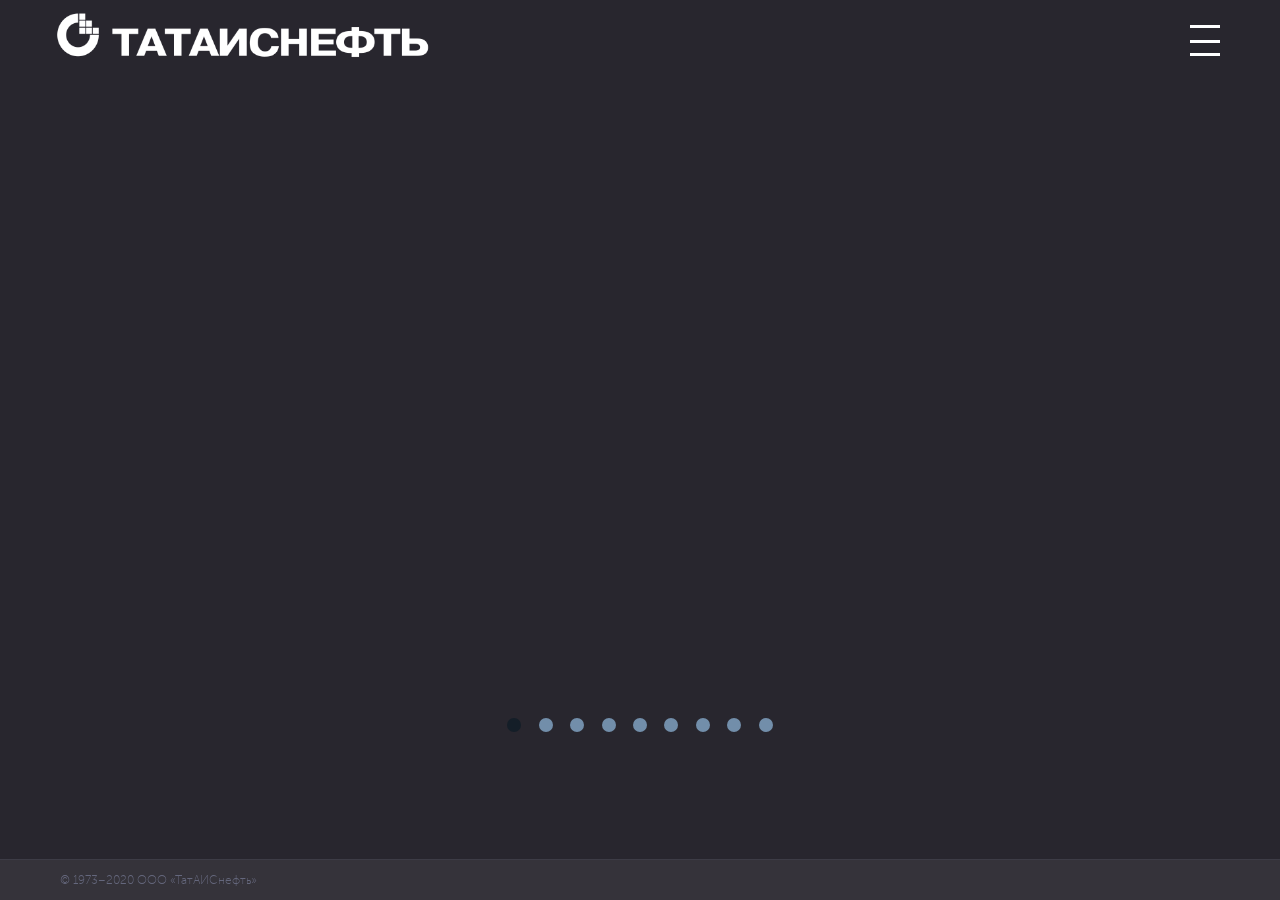
==== commit 5493d900: "Add files via upload" ====
--- a/www/android.html
+++ b/www/android.html
@@ -39,10 +39,10 @@
             <nav class="menu">
                <div class="burg"><span></span><span></span></div>
                <ul class="list one">
-
                   <li class="list-mail lvl1">
-                     <div class="title mail">Настройка почты для мобильных устройств на базе ios или android</div>
-                     <span>Подключение MS outlook</span>
+                     <span class="holder icon-question-circle"></span>
+                     <div class="title mail"><span>Настройка почты для мобильных устройств на базе ios или android</div>
+                     <span>Подключение MS outlook</span> </span>
                      <ul class="list-lvl2">
                         <li class="arr ios">
                            <a id="link" class="a" href="ios.html">ios</a>
@@ -54,15 +54,18 @@
                   </li>
 
                   <li class="list-citrix lvl1">
-                     <div class="title citrix">Настройка системы citrix для удаленного подключения к программам
-                        SAP-R3, Татнефть-Нефтедобыча, 1C и т.д...</div>
-                     <a id="link" class="a " href="#0">Установка Citrix
+                     <span class="holder icon-question-circle"></span>
+                     <div class="title citrix"><span>Настройка системы citrix для удаленного подключения к программам
+                           SAP-R3, Татнефть-Нефтедобыча, 1C и т.д...</span> </div>
+                     <a id="link" class="a" href="#0">Установка Citrix
                      </a>
                   </li>
 
                   <li class="list-vpn lvl1">
-                     <div class="title vpn">Настройка VPN тунеля для работы с программами вне корпоративной сети ПАО
-                        Татнефть на операционной системе windows 7 или windows 10</div>
+                     <span class="holder icon-question-circle"></span>
+                     <div class="title vpn"><span>Настройка VPN тунеля для работы с программами вне корпоративной сети
+                           ПАО
+                           Татнефть на операционной системе windows 7 или windows 10</span></div>
                      <span>Настройка
                         VPN</span>
                      <ul class="list-lvl2">
--- a/www/css/style.css
+++ b/www/css/style.css
@@ -35,6 +35,7 @@
    height: 90%;
    width: calc(250px + 150 * (100vw / 1400));
    overflow: hidden;
+   margin: 0 0 0 -10px;
 }  
 .logo a img{
    object-fit: contain;
@@ -58,6 +59,8 @@
    position: absolute;
    top: 0;
    left: 0;
+   width:1950px; 
+   height:1200px;
  }
  
  #canvas {
@@ -84,6 +87,7 @@
    z-index: 1000;
    border-top: 1px solid #b2bee911;
    background: #ececec11;
+   font-size: 12px;
 }
 .footer .footerBx{
    position: relative;
@@ -94,21 +98,45 @@
    justify-content: space-between;
 }
 .container .footer label{
+   position: relative;
    display: flex;
    align-items: center;
 }
 .container .footer label .sri{
-   position: relative;
-   display: inline-flex;
-   align-items: flex-end;
+   position: absolute;
+   right: 0;
    white-space: nowrap;
-   font-size: calc(8px + 6 * (100vw / 1400));
    letter-spacing: 0.05em;
    font-weight: 300;
-   color:#b2bee961;
+    color:#fff;
    overflow: hidden;
-   cursor: pointer;
-}
+   transform-origin: center bottom;
+   opacity: 0;
+   visibility: hidden;
+}
+@keyframes jackInTheBox {
+   from {
+     opacity: 0;
+     visibility: hidden;
+     transform: scale(0.1) rotate(30deg);
+   }
+ 
+   50% {
+     transform: rotate(-10deg);
+   }
+ 
+   70% {
+     transform: rotate(3deg);
+   }
+ 
+   to {
+     opacity: 1;
+     visibility: visible;
+     transform: scale(1);
+   }
+ }
+ 
+ 
 .container .footer label input{
    appearance: none;
    border: none;
@@ -117,35 +145,37 @@
    position: absolute;
 }
 .container .footer .sri .phone{
-   position: relative;
-   left: 100%;
    text-decoration: underline;
    line-height: 1.33em;
-   transition: all 0.5s ease-out 0s;
-   -moz-transition: all 0.5s ease-out 0s;
-   -o-transition: all 0.5s ease-out 0s;
-   -webkit-transition: all 0.5s ease-out 0s;
-}
-.footer .sri.icon-phone-square-alt::before{
-   position: relative;
-   left: 100%;
+}
+.footerBx .icon-phone-square-alt{
+   right: 0;
+   top: 0;
+   position: absolute;
+   height: 100%;
+   display: flex; 
+   align-items: center;
+}
+.footerBx .icon-phone-square-alt::before{
+   position: absolute;
+   display: block;
+   font-size: 26px;
+   transition: 0.3s;
+   -o-transition: 0.3s;
+   -moz-transition: 0.3s;
+   -webkit-transition: 0.3s;
+   cursor: pointer;
+   color:#b2bee991;
    transform: translateX(-100%);
-   font-size: calc(16px + 10 * (100vw / 1400));
-   transition: all 0.5s ease-out 0s;
-   -moz-transition: all 0.5s ease-out 0s;
-   -o-transition: all 0.5s ease-out 0s;
-   -webkit-transition: all 0.5s ease-out 0s;
-}
-.container .footer label input:checked ~ .sri{
-   color:#fff;
-}
-.container .footer label input:checked ~ .sri .phone{
-   margin-left: 0.5em;
-   left: 0%;
-}
-.container .footer label input:checked ~ .sri.icon-phone-square-alt::before{
-   left: 0%;
-   transform: translateX(0%);
+}
+.footerBx label:hover .icon-phone-square-alt::before{
+   color: #fff;
+}
+.container .footer label input:checked ~.sri{
+   animation: jackInTheBox 0.6s ease 1 0.3s forwards;
+}
+.container .footer label input:checked ~ .icon-phone-square-alt::before{
+   transform: translateX(-100%) rotate(45deg) scale(0);
 }
 .footer .autor{
    color:#b2bee961;
@@ -154,7 +184,6 @@
    align-items: center;
    justify-content:center;
    white-space: nowrap;
-   font-size: calc(10px + 4 * (100vw / 1400));
 }
 /**Стили footer**/
 
--- a/www/css/style_mxw767.css
+++ b/www/css/style_mxw767.css
@@ -15,6 +15,16 @@
    min-height: 20px;
    max-height: 20px;
 }
+.footer{
+   font-size: 10px;
+}
+.footer .autor{
+   margin:  0 0 0 -10px;
+}
+.container .footer label .sri{
+   margin:  -2px -10px 0 0;
+}
+
 .burg::before{
    height: 2px;
 }
@@ -245,29 +255,26 @@
    bottom: 0;
    transform: rotate(90deg);
 }
-.main.fullscreen .article .slick-arrow{
-   display: none;
-}
 .slider .slick-list .slick-track {
    display: block;
 }
+.article .slider .slide,
+.article .slider.android .slide{
+   height: 80vh;
+}
 .article .slider .slide{
-   height: 60vh;
+   min-height: 400px;
    justify-content: center;
-}
-.article .slider.android .slide{
-   height: 60vh;
 }
 
 .slider .slide .imgBx,
 .slider .slide .imgBx1{
    height: auto;
    flex: none;
-   animation-name: none;
+   animation: none;
    -moz-animation: none;
    -o-animation: none;
    -webkit-animation: none;
-
 }
 .slider .slide .text,
 .slider.android .slide .text{
@@ -279,7 +286,7 @@
 }
 .slider .slide .text1{
    flex: none;
-   animation-name: none;
+   animation: none;
    -moz-animation: none;
    -o-animation: none;
    -webkit-animation: none;
@@ -289,15 +296,10 @@
    -moz-transform: translateX(0);
    -webkit-transform: translateX(0);
 }
-
 .slider.android .slide .imgBx{
    position: relative;
    max-width: none;
    flex: 0 1 50%;
-   height: auto;
-}
-.slider.android .slide .imgBx img{
-   min-width: 140px;
 }
 .slider.android .slide .imgBx::before{
    width: 100%;
@@ -311,22 +313,41 @@
 .slider.android .slide .imgBx.hov{
    flex: 0 0 auto;
 }
-.slider.android .slide .imgBx.hov{
-   max-width: 900px;
-}
 .slider.android .slide .text {
    flex: 0 1 50%;
-   height: auto;
+   height: 100%;
    background: none;
 }
-@media (max-width:475px){
+.main.fullscreen .article .slider .slide .imgBx,
+.main.fullscreen .article .slider .slide.android .imgBx{
+   flex: auto; 
+   min-height: auto;
+}
+.main.fullscreen .article .slider .slide .imgBx::before{
+   display: none;
+}
+.main.fullscreen .article #article #slider{
+   min-height: auto;
+}
+.main.fullscreen .article .slider .slide{
+   min-height: auto;
+}
+.main.fullscreen .article .slider .slide .imgBx,
+.main.fullscreen .article .slider .slide.android .imgBx{
+   flex: 0 1 auto; 
+   align-self: auto;
+}
+.main.fullscreen .article .text,
+.main.fullscreen .article .text1{
+   display: none;
+}.main.fullscreen .article .imgBx.hov{
+   max-width: 1400px;
+}
+@media (max-width: 560px){
    .slider .slide{
-      padding: 0 20px 0 0px;
-   }
-   .article .slick-arrow{
-      display: none;
+      padding: 0;
    }
    .dots{
-      transform: translateX(-100%) translateY(-50%);
+      transform: translateX(0%) translateY(-50%);
    }
 }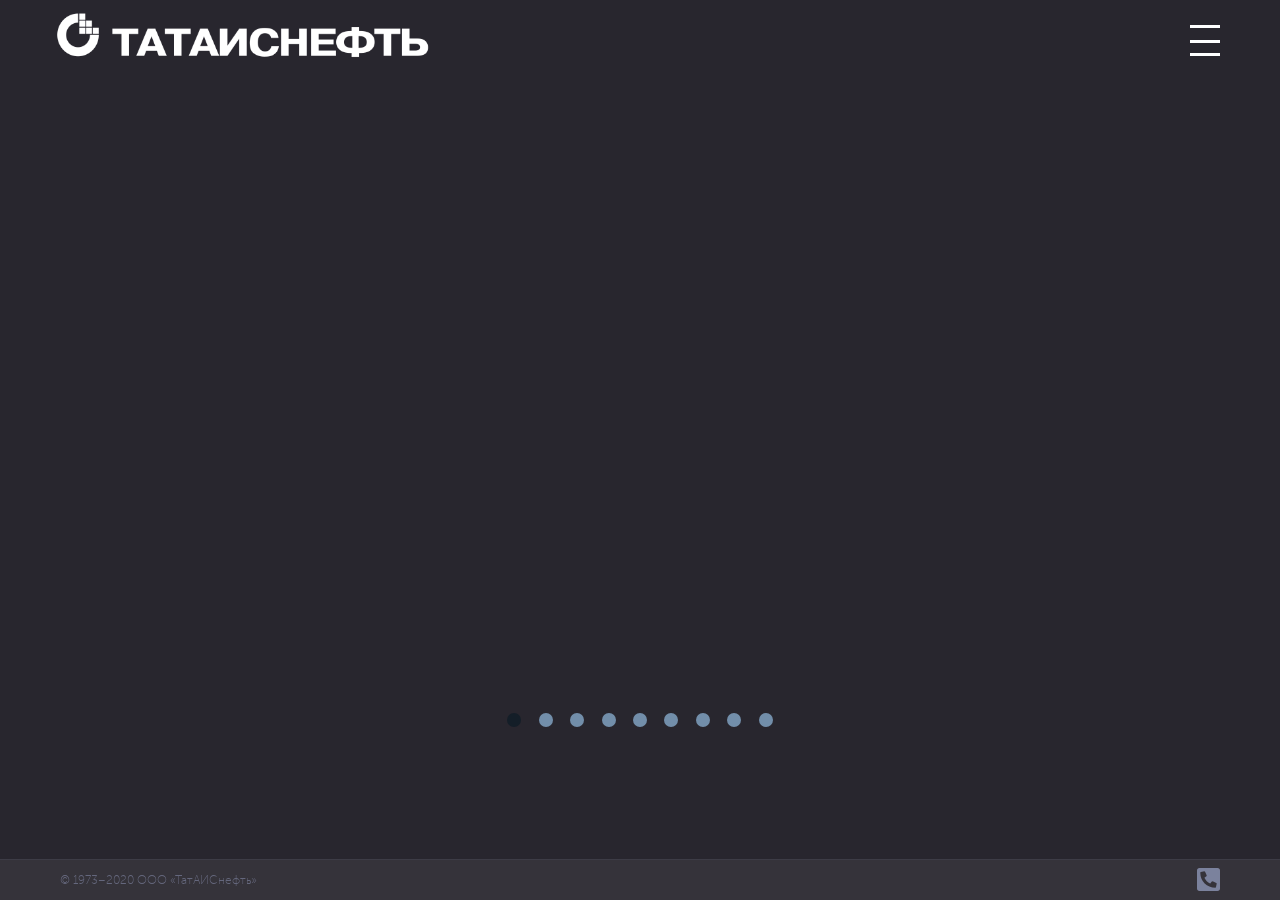
==== commit 040517e4: "Add files via upload" ====
--- a/www/android.html
+++ b/www/android.html
@@ -230,11 +230,12 @@
                © 1973–2020 ООО «ТатАИСнефть»
             </div>
             <label>
+               <div class="title phone">Позвоните нам, если возникли вопросы</div>
                <input type="checkbox" />
-               <div class="sri icon-phone-square-alt">
-                  <span class="phone"><i
-                        style="font-style: normal; text-decoration: underline;">8(8553)30-08-72</i></span>
+               <div class="sri">
+                  <span class="phone"><i style="font-style: normal;">8(8553)30-08-72</i></span>
                </div>
+               <div class="icon-phone-square-alt"></div>
             </label>
          </div>
       </footer>
--- a/www/css/style_default.css
+++ b/www/css/style_default.css
@@ -170,3 +170,92 @@
    -moz-transition: all 0.3s ease 0s;
    -webkit-transition: all 0.3s ease 0s;
 }
+/**подсказки**/
+.title{
+   position: absolute;
+   bottom: 0;
+   left: 0;
+   transform: translateX(-100%) translateY(100%) scale(0);
+   transform-origin: right top;
+   -o-transform: translateX(-100%) translateY(100%) scale(0);
+   -o-transform-origin: right top;
+   -moz-transform: translateX(-100%) translateY(100%) scale(0);
+   -moz-transform-origin: right top;
+   -webkit-transform: translateX(-100%) translateY(100%) scale(0);
+   -webkit-transform-origin: right top;
+   padding: 10px;
+   background: #111;
+   color: #eee;
+   letter-spacing: 0.05em;
+   border-radius: 6px;
+   min-width: 200px;
+   max-width: 400px;
+   transition: transform 0.2s ease 0s;
+   -o-transition: transform 0.2s ease 0s;
+   -moz-transition: transform 0.2s ease 0s;
+   -webkit-transition: transform 0.2s ease 0s;
+   }
+   .title::after{
+      border-left: 30px solid #111;
+      border-top: 15px solid transparent;
+      border-bottom: 15px solid transparent;
+      top: -8px;
+      right: -8px;
+      transform: rotate(-45deg);
+      -o-transform: rotate(-45deg);
+      -moz-transform: rotate(-45deg);
+      -webkit-transform: rotate(-45deg);
+      z-index: -10;
+   }
+   .title span{
+   z-index: 10;
+   }
+   .title.active{
+      transform: translateX(-100%) translateY(100%) scale(1);
+      -o-transform: translateX(-100%) translateY(100%) scale(1);
+      -moz-transform: translateX(-100%) translateY(100%) scale(1);
+      -webkit-transform: translateX(-100%) translateY(100%) scale(1);
+   }
+   .lvl1.active .title.active{
+   display: none;
+   }
+   .lvl1.active .holder.active{
+      opacity: 0.3;
+   }
+   .menu .list .list-mail .holder,
+   .menu .list .list-citrix .holder,
+   .menu .list .list-vpn .holder{
+   display: none;
+   }
+   .footerBx .title{
+      min-width: 100px;
+      max-width: 200px;
+      top: 0;
+      bottom: auto;
+      left: -25px;
+      transform: translateX(-100%) translateY(-100%) scale(0);
+      -o-transform: translateX(-100%) translateY(-100%) scale(0);
+      -moz-transform: translateX(-100%) translateY(-100%) scale(0);
+      -webkit-transform: translateX(-100%) translateY(-100%) scale(0);
+      transform-origin: right bottom;
+      -o-transform-origin: right bottom;
+      -moz-transform-origin: right bottom;
+      -webkit-transform-origin: right bottom;
+   }
+   .footerBx .title.active{
+      transform: translateX(-100%) translateY(-100%) scale(1);
+      -o-transform: translateX(-100%) translateY(-100%) scale(1);
+      -moz-transform: translateX(-100%) translateY(-100%) scale(1);
+      -webkit-transform: translateX(-100%) translateY(-100%) scale(1);
+   }
+   .footerBx .title::after{
+      top: auto;
+      right: -8px;
+      bottom: -8px;
+      transform: rotate(45deg);
+      -o-transform: rotate(45deg);
+      -moz-transform: rotate(45deg);
+      -webkit-transform: rotate(45deg);
+      z-index: -10;
+   }
+   /**подсказки**/--- a/www/css/style.css
+++ b/www/css/style.css
@@ -101,6 +101,9 @@
    position: relative;
    display: flex;
    align-items: center;
+}
+.container .footer label:hover .title{
+
 }
 .container .footer label .sri{
    position: absolute;
--- a/www/css/style_nav.css
+++ b/www/css/style_nav.css
@@ -312,62 +312,4 @@
    -webkit-transform: rotate(-25deg) translateY(-19px) translateX(-15px);
 
 }
-/**стили меню навигации**/
-/**подсказки**/
-.lvl1 .title{
-position: absolute;
-bottom: 0;
-left: 0;
-transform: translateX(-100%) translateY(100%) scale(0);
-transform-origin: right top;
--o-transform: translateX(-100%) translateY(100%) scale(0);
--o-transform-origin: right top;
--moz-transform: translateX(-100%) translateY(100%) scale(0);
--moz-transform-origin: right top;
--webkit-transform: translateX(-100%) translateY(100%) scale(0);
--webkit-transform-origin: right top;
-padding: 10px;
-background: #111;
-color: #eee;
-letter-spacing: 0.05em;
-border-radius: 6px;
-min-width: 200px;
-max-width: 400px;
-transition: transform 0.2s ease 0s;
--o-transition: transform 0.2s ease 0s;
--moz-transition: transform 0.2s ease 0s;
--webkit-transition: transform 0.2s ease 0s;
-}
-.lvl1 .title::after{
-   border-left: 30px solid #111;
-   border-top: 15px solid transparent;
-   border-bottom: 15px solid transparent;
-   top: -8px;
-   right: -8px;
-   transform: rotate(-45deg);
-   -o-transform: rotate(-45deg);
-   -moz-transform: rotate(-45deg);
-   -webkit-transform: rotate(-45deg);
-   z-index: -10;
-}
-.lvl1 .title span{
-z-index: 10;
-}
-.title.active{
-   transform: translateX(-100%) translateY(100%) scale(1);
-   -o-transform: translateX(-100%) translateY(100%) scale(1);
-   -moz-transform: translateX(-100%) translateY(100%) scale(1);
-   -webkit-transform: translateX(-100%) translateY(100%) scale(1);
-}
-.lvl1.active .title.active{
-display: none;
-}
-.lvl1.active .holder.active{
-   opacity: 0.3;
-}
-.menu .list .list-mail .holder,
-.menu .list .list-citrix .holder,
-.menu .list .list-vpn .holder{
-display: none;
-}
-/**подсказки**/+/**стили меню навигации**/--- a/www/css/style_slider.css
+++ b/www/css/style_slider.css
@@ -67,14 +67,12 @@
    outline: none;
    width: 40px;
    height: 90px;
-   opacity: 0.3;
+   opacity: 0.1;
    transition: opacity 0.3s ease 0s;
-   padding: 4px;
-   margin: 10px;
    z-index: 20;
 }
 
-.slick-arrow:hover {
+#article .slick-arrow:hover {
    opacity: 1;
 }
 
@@ -130,57 +128,11 @@
    flex-direction: column;
    justify-content: center;
    z-index: -9;
-   opacity: 0;
    align-self: stretch;
-   transform: translateX(-75%);
-   -o-transform: translateX(-75%);
-   -moz-transform: translateX(-75%);
-   -webkit-transform: translateX(-75%);
-   animation: slideOneText 1s linear 0s 1 normal forwards;
-   -moz-animation: slideOneText 1s linear 0s 1 normal forwards;
-   -o-animation: slideOneText 1s linear 0s 1 normal forwards;
-   -webkit-animation: slideOneText 1s linear 0s 1 normal forwards;
-}
-@keyframes slideOneText{
-   0%{
-      transform: translateX(-75%);
-   }
-   100%{
-      opacity: 1;
-      transform: translateX(0%);
-   }
-}
-@-o-keyframes slideOneText{
-   0%{
-      transform: translateX(-75%);
-   }
-   100%{
-      opacity: 1;
-      transform: translateX(0%);
-   }
-}
-@-moz-keyframes slideOneText{
-   0%{
-      transform: translateX(-75%);
-   }
-   100%{
-      opacity: 1;
-      transform: translateX(0%);
-   }
-}
-@-webkit-keyframes slideOneText{
-   0%{
-      transform: translateX(-75%);
-   }
-   100%{
-      opacity: 1;
-      transform: translateX(0%);
-   }
 }
 .slide .text {
    bottom: 0em;
    margin: 0 auto;
-   opacity: 0;
    color: #fff;
    width: 100%;
    max-width: 900px;
@@ -189,52 +141,9 @@
    justify-content: center;
    border-top: 10px solid transparent;
    border-bottom: 10px solid transparent;
-   transition: opacity 0.3s ease 0s;
-   -o-transition: opacity 0.3s ease 0s;
-   -moz-transition: opacity 0.3s ease 0s;
-   -webkit-transition: opacity 0.3s ease 0s;
    z-index: -9;
-
-}
-.slick-active .text {
-   opacity: 1;
-   animation: slideOut .5s linear 0s 1 normal forwards;
-   -moz-animation: slideOut .5s linear 0s 1 normal forwards;
-   -o-animation: slideOut .5s linear 0s 1 normal forwards;
-   -webkit-animation: slideOut .5s linear 0s 1 normal forwards;
-}
-@keyframes slideOut{
-   0%{
-      transform: translateY(-100%);
-   }
-   100%{
-      transform: translateY(0%);
-   }
-}
-@-webkit-keyframes slideOut{
-   0%{
-      transform: translateY(-100%);
-   }
-   100%{
-      transform: translateY(0%);
-   }
-}
-@-moz-keyframes slideOut{
-   0%{
-      transform: translateY(-100%);
-   }
-   100%{
-      transform: translateY(0%);
-   }
-}
-@-o-keyframes slideOut{
-   0%{
-      transform: translateY(-100%);
-   }
-   100%{
-      transform: translateY(0%);
-   }
-}
+}
+
 @media (max-width:767px) {
    .slide .text,
    .slide .text1 {
@@ -257,7 +166,6 @@
 .dots {
    position: relative;
    width: 100%;
-   margin: 10px 0 0 0;
    z-index: 30;
 }
 
@@ -299,9 +207,6 @@
 }
 
 /**Стили для слайдера инструкции под андроид**/
-.slider.android .slide.row{
-   justify-content: center;
-}
 .slider.android .slide{
    flex-direction: row;
    justify-content: center;
@@ -321,44 +226,6 @@
    flex-direction: column;
    align-items: flex-start;
    padding: 0 25px 0 25px;
-}
-.slider.android .slick-active .text{
-   animation: slideLeft .5s linear 0s 1 normal forwards;
-   -moz-animation: slideLeft .5s linear 0s 1 normal forwards;
-   -o-animation: slideLeft .5s linear 0s 1 normal forwards;
-   -webkit-animation: slideLeft .5s linear 0s 1 normal forwards;
-}
-@keyframes slideLeft{
-   0%{
-      transform: translateX(-50%);
-   }
-   100%{
-      transform: translateY(0%);
-   }
-}
-@-webkit-keyframes slideLeft{
-   0%{
-      transform: translateX(-50%);
-   }
-   100%{
-      transform: translateY(0%);
-   }
-}
-@-moz-keyframes slideLeft{
-   0%{
-      transform: translateX(-50%);
-   }
-   100%{
-      transform: translateY(0%);
-   }
-}
-@-o-keyframes slideLeft{
-   0%{
-      transform: translateX(-50%);
-   }
-   100%{
-      transform: translateY(0%);
-   }
 }
 /**Нумерованный список**/
 .slider.android .slide .text ol{
@@ -590,9 +457,6 @@
    max-width: none;
    padding: 0;
 }
-.main.fullscreen .article .imgBx.hov{
-   max-width: 1400px;
-}
 .main.fullscreen .article .text,
 .main.fullscreen .article .text1{
    display: none;
--- a/www/css/style_mxw767.css
+++ b/www/css/style_mxw767.css
@@ -15,16 +15,21 @@
    min-height: 20px;
    max-height: 20px;
 }
-.footer{
-   font-size: 10px;
-}
 .footer .autor{
    margin:  0 0 0 -10px;
 }
 .container .footer label .sri{
    margin:  -2px -10px 0 0;
 }
-
+.title{
+   min-width: 100px;
+   max-width: 200px;
+   padding: 5px;
+}
+.title::after{
+   top: -8px;
+   right: -8px;
+}
 .burg::before{
    height: 2px;
 }
@@ -168,15 +173,6 @@
    -moz-transform:rotate(0deg) translateY(-7px);
    -webkit-transform: rotate(0deg) translateY(-7px);
 }
-.lvl1 .title{
-   min-width: 100px;
-   max-width: 200px;
-   padding: 5px;
-}
-.lvl1 .title::after{
-   top: -8px;
-   right: -8px;
-}
 .menu .list .list-mail .holder.i,
 .menu .list .list-citrix .holder.i,
 .menu .list .list-vpn .holder.i{
@@ -218,7 +214,7 @@
    height: 50px;
 }
 .slider .slide{
-   padding: 0 60px 0 0px;
+   padding: 20px 10px 20px 0px;
 }
 .slider .slide.row {
    flex-direction: column;
@@ -231,8 +227,8 @@
 }
 .dots{
    top: 50%;
-   transform: translateX(-200%) translateY(-50%);
-   right: 0;
+   transform: translateY(-50%);
+   right: 10px;
    position: absolute;
    width: auto;
    margin: 0;
@@ -241,32 +237,29 @@
    flex-direction: column;
    max-width: initial;
 }
+.slick-dots li button {
+   width: 5px;
+   height: 15px;
+   border-radius: initial;
+}
 .article .slick-arrow{
-   height: 60px;
-   top: auto;
-}
-.slick-arrow.slick-prev {
-   right: -10px;
-   left: auto;
-   transform: rotate(90deg);
-}
-.slick-arrow.slick-next {
-   right: -10px;
-   bottom: 0;
-   transform: rotate(90deg);
+   display: none;
 }
 .slider .slick-list .slick-track {
    display: block;
 }
 .article .slider .slide,
 .article .slider.android .slide{
-   height: 80vh;
-}
-.article .slider .slide{
-   min-height: 400px;
-   justify-content: center;
-}
-
+   height: calc(60vh + 50px);
+   min-height: 600px;
+}
+.article .slider .slide.row,
+.article .slider.android .slide.row{
+   align-items: stretch;
+}
+.article .slider.android .slide{
+   align-items: center;
+}
 .slider .slide .imgBx,
 .slider .slide .imgBx1{
    height: auto;
@@ -318,24 +311,24 @@
    height: 100%;
    background: none;
 }
+.main.fullscreen .slider .slide .imgBx,
+.main.fullscreen .slider .slide .imgBx1{
+   height: 100%;
+}
+.main.fullscreen .article .slider .slide .imgBx::before{
+   display: none;
+}
+.main.fullscreen .article #article #slider{
+   min-height: auto;
+}
+.main.fullscreen .article .slider .slide{
+   min-height: auto;
+}
 .main.fullscreen .article .slider .slide .imgBx,
 .main.fullscreen .article .slider .slide.android .imgBx{
-   flex: auto; 
+   flex: auto;
+   align-self: auto;
    min-height: auto;
-}
-.main.fullscreen .article .slider .slide .imgBx::before{
-   display: none;
-}
-.main.fullscreen .article #article #slider{
-   min-height: auto;
-}
-.main.fullscreen .article .slider .slide{
-   min-height: auto;
-}
-.main.fullscreen .article .slider .slide .imgBx,
-.main.fullscreen .article .slider .slide.android .imgBx{
-   flex: 0 1 auto; 
-   align-self: auto;
 }
 .main.fullscreen .article .text,
 .main.fullscreen .article .text1{
@@ -347,7 +340,5 @@
    .slider .slide{
       padding: 0;
    }
-   .dots{
-      transform: translateX(0%) translateY(-50%);
-   }
+   
 }